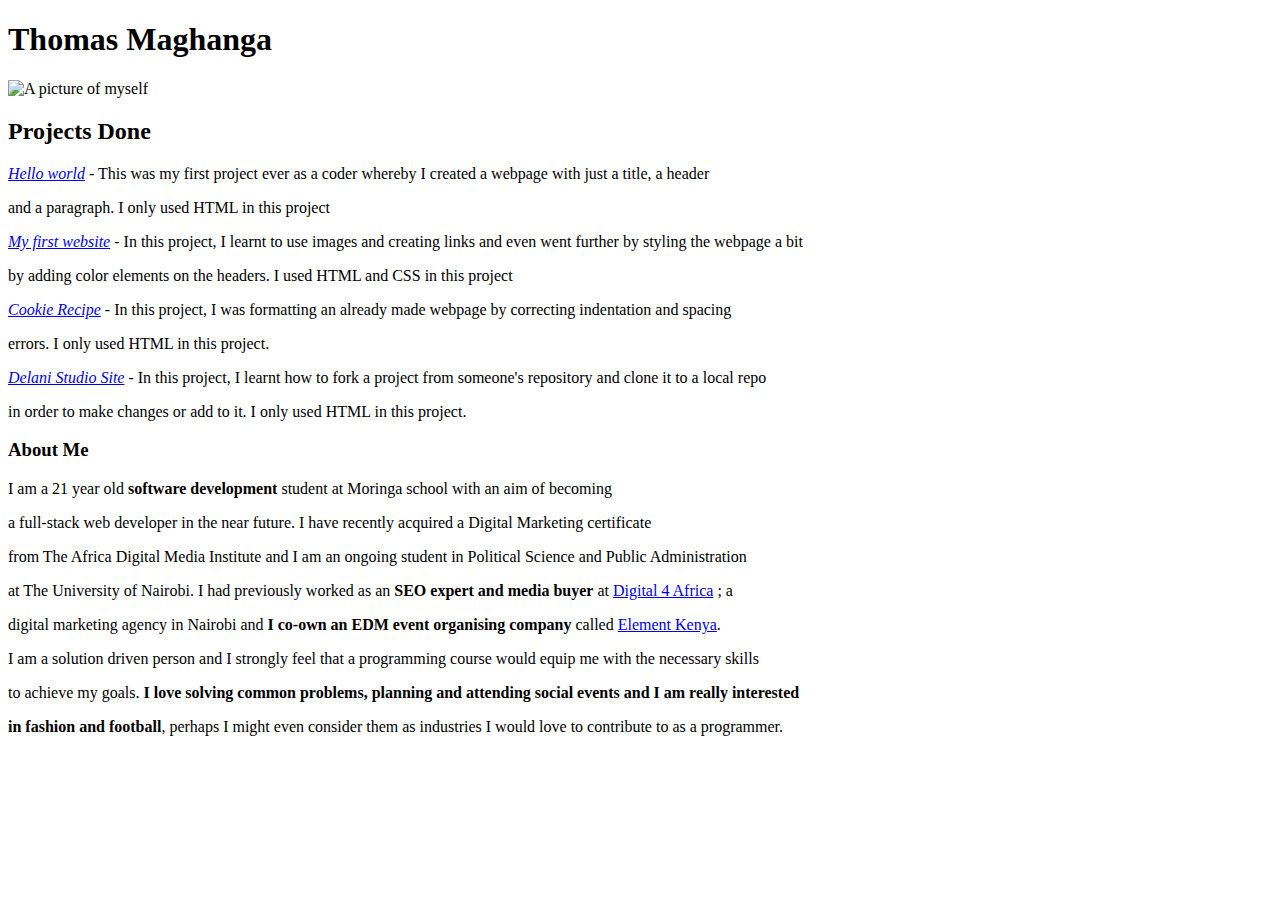
==== index.html @ 5429dfc4 "Add links" ====
<!DOCTYPE html>
<html lang="en">
  <head>
    <title>My Portfolio</title>
    <link href="./css/styles.css" rel="stylesheet" type="text/css">
  </head>
  <body>
    <h1>Thomas Maghanga</h1>
    <img src="./images/nehru.jpg" alt="A picture of myself">
    <h2>Projects Done</h2>
      <p><em><a href="https://github.com/Thomasmaghanga/hello-world">Hello world</a></em> - This was my first project ever as a coder whereby I created a webpage with just a title, a header</p>
      <p>and a paragraph. I only used HTML in this project</p>
      <p><em><a href="https://github.com/Thomasmaghanga/myfirstwebsite">My first website</a></em> - In this project, I learnt to use images and creating links and even went further by styling the webpage a bit</p>
      <p>by adding color elements on the headers. I used HTML and CSS in this project</p>
      <p><em><a href="https://github.com/Thomasmaghanga/crecipe">Cookie Recipe</a></em> - In this project, I was formatting an already made webpage by correcting indentation and spacing</p>
      <p>errors. I only used HTML in this project.</p>
      <p><em><a href="https://github.com/Thomasmaghanga/delani_studio_site">Delani Studio Site</a></em> - In this project, I learnt how to fork a project from someone's repository and clone it to a local repo</p>
      <p>in order to make changes or add to it. I only used HTML in this project.</p>
      
    <h3>About Me</h3> 
      <p>I am a 21 year old <strong>software development</strong> student at Moringa school with an aim of becoming</p>
      <p>a full-stack web developer in the near future. I have recently acquired a Digital Marketing certificate</p>
      <p>from The Africa Digital Media Institute and I am an ongoing student in Political Science and Public Administration</p>
      <p>at The University of Nairobi. I had previously worked as an <strong>SEO expert and media buyer</strong> at <a href="http://digital4africa.com">Digital 4 Africa</a> ; a</p>
      <p>digital marketing agency in Nairobi and <strong>I co-own an EDM event organising company</strong> called <a href="https://www.facebook.com/elementkenya/">Element Kenya</a>.</p>
      <p>I am a solution driven person and I strongly feel that a programming course would equip me with the necessary skills</p>
      <p>to achieve my goals. <strong>I love solving common problems, planning and attending social events and I am really interested</p>
      <p>in fashion and football</strong>, perhaps I might even consider them as industries I would love to contribute to as a programmer.</p>     
  </body>
</html>
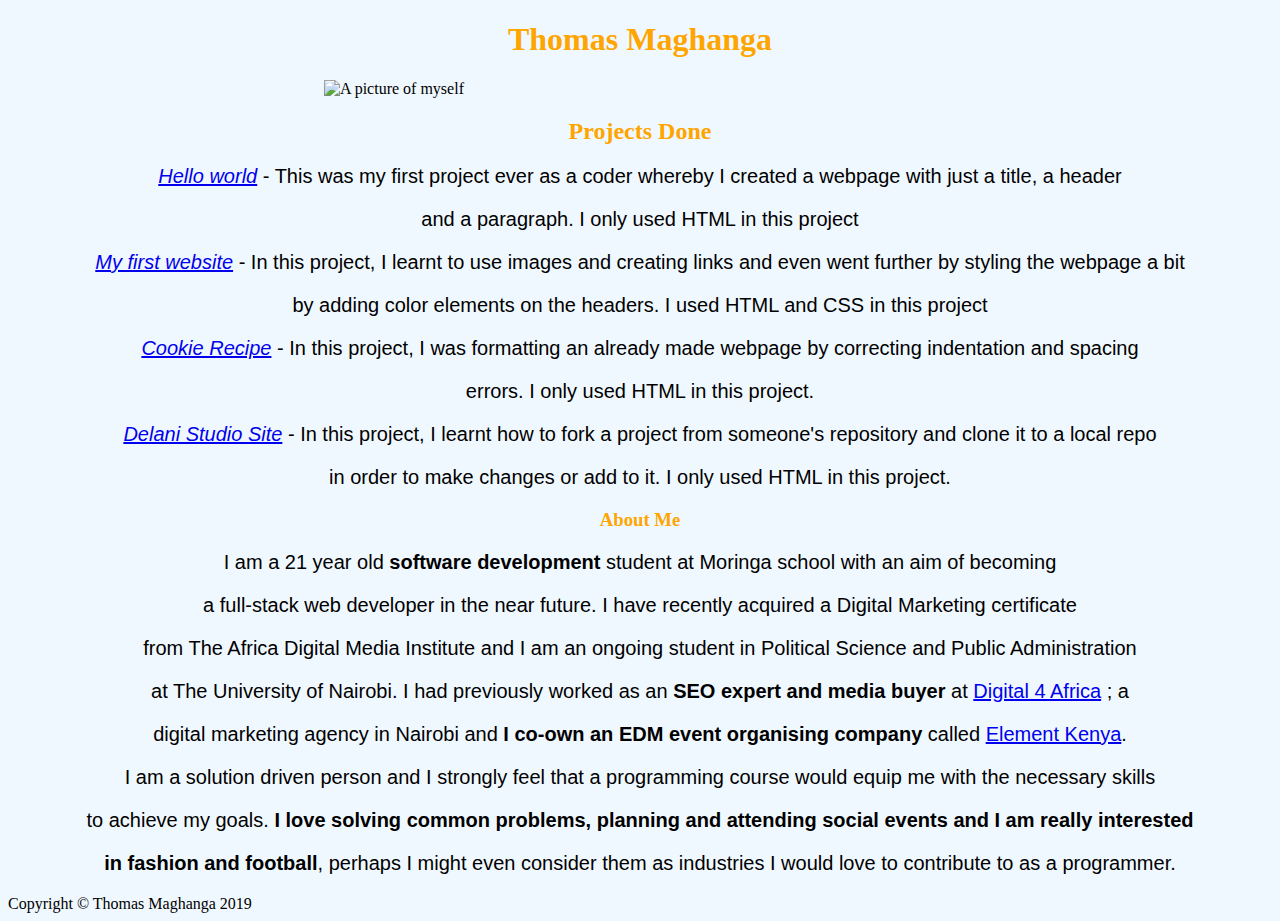
==== commit db6813ab: "Add stylesheet changes" ====
--- a/index.html
+++ b/index.html
@@ -7,6 +7,7 @@
   <body>
     <h1>Thomas Maghanga</h1>
     <img src="./images/nehru.jpg" alt="A picture of myself">
+    <div class="projects">
     <h2>Projects Done</h2>
       <p><em><a href="https://github.com/Thomasmaghanga/hello-world">Hello world</a></em> - This was my first project ever as a coder whereby I created a webpage with just a title, a header</p>
       <p>and a paragraph. I only used HTML in this project</p>
@@ -16,15 +17,19 @@
       <p>errors. I only used HTML in this project.</p>
       <p><em><a href="https://github.com/Thomasmaghanga/delani_studio_site">Delani Studio Site</a></em> - In this project, I learnt how to fork a project from someone's repository and clone it to a local repo</p>
       <p>in order to make changes or add to it. I only used HTML in this project.</p>
-      
-    <h3>About Me</h3> 
-      <p>I am a 21 year old <strong>software development</strong> student at Moringa school with an aim of becoming</p>
-      <p>a full-stack web developer in the near future. I have recently acquired a Digital Marketing certificate</p>
-      <p>from The Africa Digital Media Institute and I am an ongoing student in Political Science and Public Administration</p>
-      <p>at The University of Nairobi. I had previously worked as an <strong>SEO expert and media buyer</strong> at <a href="http://digital4africa.com">Digital 4 Africa</a> ; a</p>
-      <p>digital marketing agency in Nairobi and <strong>I co-own an EDM event organising company</strong> called <a href="https://www.facebook.com/elementkenya/">Element Kenya</a>.</p>
-      <p>I am a solution driven person and I strongly feel that a programming course would equip me with the necessary skills</p>
-      <p>to achieve my goals. <strong>I love solving common problems, planning and attending social events and I am really interested</p>
-      <p>in fashion and football</strong>, perhaps I might even consider them as industries I would love to contribute to as a programmer.</p>     
-  </body>
+    </div> 
+      <div class="about">
+      <h3>About Me</h3> 
+          <p>I am a 21 year old <strong>software development</strong> student at Moringa school with an aim of becoming</p>
+          <p>a full-stack web developer in the near future. I have recently acquired a Digital Marketing certificate</p>
+          <p>from The Africa Digital Media Institute and I am an ongoing student in Political Science and Public Administration</p>
+          <p>at The University of Nairobi. I had previously worked as an <strong>SEO expert and media buyer</strong> at <a href="http://digital4africa.com">Digital 4 Africa</a> ; a</p>
+          <p>digital marketing agency in Nairobi and <strong>I co-own an EDM event organising company</strong> called <a href="https://www.facebook.com/elementkenya/">Element Kenya</a>.</p>
+          <p>I am a solution driven person and I strongly feel that a programming course would equip me with the necessary skills</p>
+          <p>to achieve my goals. <strong>I love solving common problems, planning and attending social events and I am really interested</p>
+          <p>in fashion and football</strong>, perhaps I might even consider them as industries I would love to contribute to as a programmer.</p>
+      </div>
+     
+      <footer>Copyright &copy Thomas Maghanga 2019</footer>
+    </body>
 </html>--- a/css/styles.css
+++ b/css/styles.css
@@ -0,0 +1,31 @@
+body {
+    background-color: aliceblue;
+  }
+h1 {
+    color: rgb(255, 165, 0);
+    text-align: center;
+  }
+h2 {
+    color: orange;
+    text-align: center;
+  }
+img {
+    display: block;
+    margin-left: auto;
+    margin-right: auto;
+    width: 50%
+  }
+ul {
+    text-align: center;
+    font-family: sans-serif;
+    font-size: 20px;
+  }
+h3 {
+    color: orange;
+    text-align: center;
+  }
+p {
+    text-align: center;
+    font-family: sans-serif;
+    font-size: 20px;
+  }
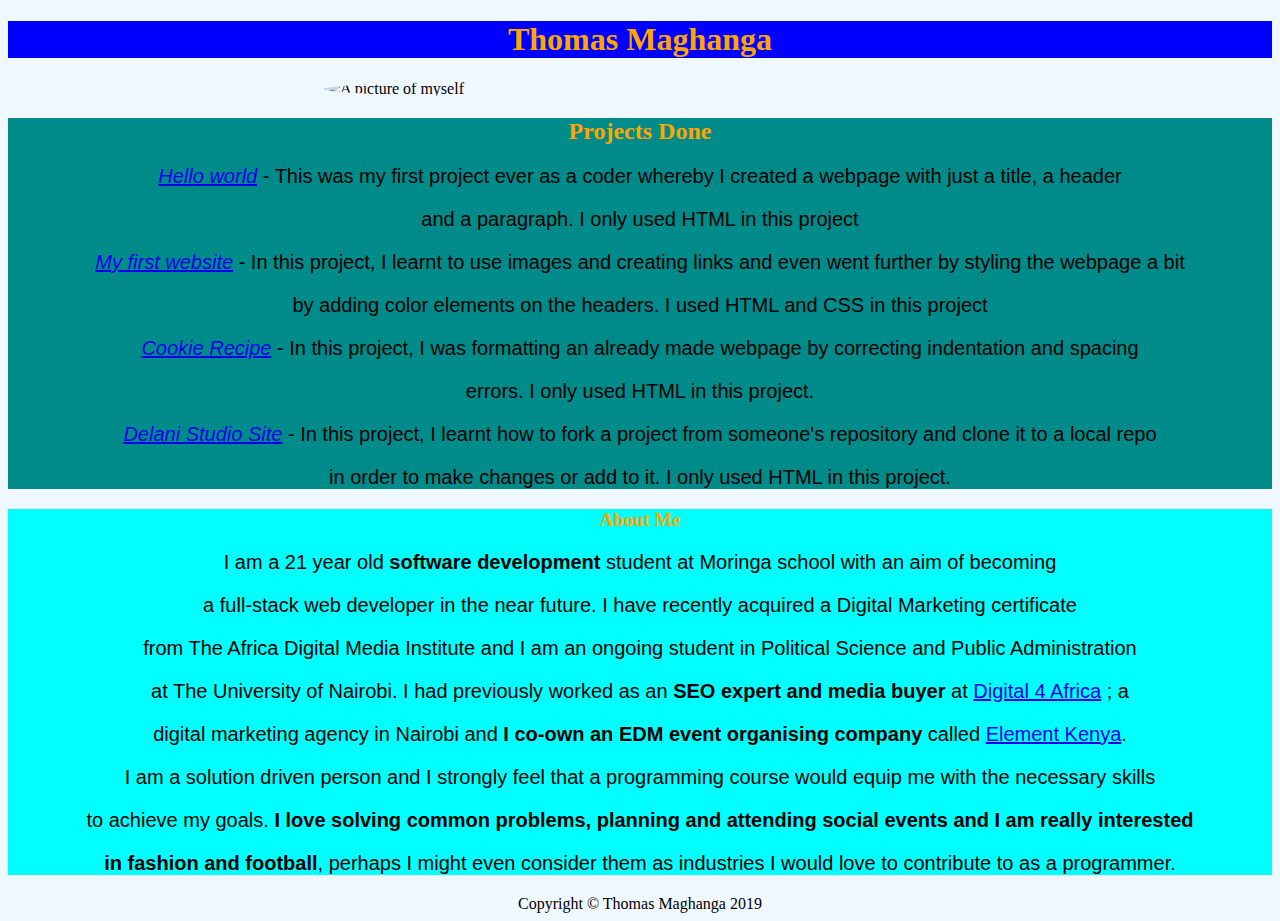
==== commit 95b55175: "Add indentation corrections" ====
--- a/index.html
+++ b/index.html
@@ -18,18 +18,18 @@
       <p><em><a href="https://github.com/Thomasmaghanga/delani_studio_site">Delani Studio Site</a></em> - In this project, I learnt how to fork a project from someone's repository and clone it to a local repo</p>
       <p>in order to make changes or add to it. I only used HTML in this project.</p>
     </div> 
-      <div class="about">
-      <h3>About Me</h3> 
-          <p>I am a 21 year old <strong>software development</strong> student at Moringa school with an aim of becoming</p>
-          <p>a full-stack web developer in the near future. I have recently acquired a Digital Marketing certificate</p>
-          <p>from The Africa Digital Media Institute and I am an ongoing student in Political Science and Public Administration</p>
-          <p>at The University of Nairobi. I had previously worked as an <strong>SEO expert and media buyer</strong> at <a href="http://digital4africa.com">Digital 4 Africa</a> ; a</p>
-          <p>digital marketing agency in Nairobi and <strong>I co-own an EDM event organising company</strong> called <a href="https://www.facebook.com/elementkenya/">Element Kenya</a>.</p>
-          <p>I am a solution driven person and I strongly feel that a programming course would equip me with the necessary skills</p>
-          <p>to achieve my goals. <strong>I love solving common problems, planning and attending social events and I am really interested</p>
-          <p>in fashion and football</strong>, perhaps I might even consider them as industries I would love to contribute to as a programmer.</p>
-      </div>
+    <div class="about">
+    <h3>About Me</h3> 
+      <p>I am a 21 year old <strong>software development</strong> student at Moringa school with an aim of becoming</p>
+      <p>a full-stack web developer in the near future. I have recently acquired a Digital Marketing certificate</p>
+      <p>from The Africa Digital Media Institute and I am an ongoing student in Political Science and Public Administration</p>
+      <p>at The University of Nairobi. I had previously worked as an <strong>SEO expert and media buyer</strong> at <a href="http://digital4africa.com">Digital 4 Africa</a> ; a</p>
+      <p>digital marketing agency in Nairobi and <strong>I co-own an EDM event organising company</strong> called <a href="https://www.facebook.com/elementkenya/">Element Kenya</a>.</p>
+      <p>I am a solution driven person and I strongly feel that a programming course would equip me with the necessary skills</p>
+      <p>to achieve my goals. <strong>I love solving common problems, planning and attending social events and I am really interested</p>
+      <p>in fashion and football</strong>, perhaps I might even consider them as industries I would love to contribute to as a programmer.</p>
+    </div>
      
       <footer>Copyright &copy Thomas Maghanga 2019</footer>
-    </body>
+  </body>
 </html>--- a/css/styles.css
+++ b/css/styles.css
@@ -1,9 +1,13 @@
 body {
     background-color: aliceblue;
+    background-image: url("https://backgroundcheckall.com/wp-content/uploads/2018/10/ocean-web-page-background-5.jpg");
+    background-repeat: no-repeat;
+    background-size: cover;
   }
 h1 {
     color: rgb(255, 165, 0);
     text-align: center;
+    background-color: blue;
   }
 h2 {
     color: orange;
@@ -13,7 +17,8 @@
     display: block;
     margin-left: auto;
     margin-right: auto;
-    width: 50%
+    width: 50%;
+    border-radius: 50%;
   }
 ul {
     text-align: center;
@@ -29,3 +34,12 @@
     font-family: sans-serif;
     font-size: 20px;
   }
+footer {
+    text-align: center;
+}
+.projects {
+    background-color: darkcyan;
+}
+.about {
+    background-color: aqua;
+}